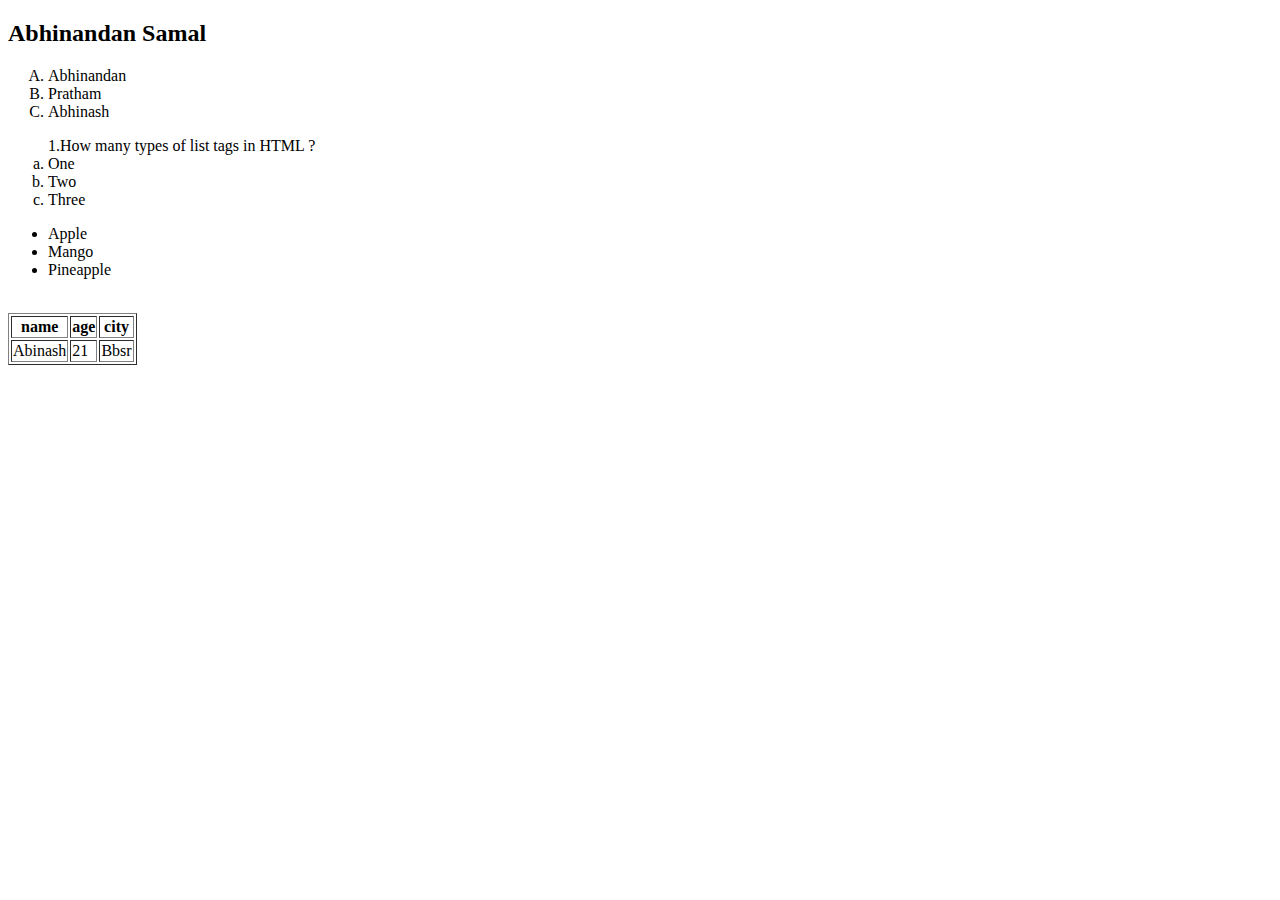
==== HTML/class-2/index.html @ 65dc5fd0 "FALCON-5.0" ====
<!DOCTYPE html>
<html lang="en">
<head>
    <meta charset="UTF-8">
    <meta name="viewport" content="width=device-width, initial-scale=1.0">
    <title>Document</title>
</head>
<body>
 <h2>Abhinandan Samal</h2>   
</body>
</html>

<ol type="A">
    <li>Abhinandan</li>
    <li>Pratham</li>
    <li>Abhinash</li>
</ol>

<ol type="a">
    1.How many types of list tags in HTML ?
    <li>One</li>
    <li>Two</li>
    <li>Three</li>
</ol>

<ul>
   <li>Apple</li>
   <li>Mango</li>
   <li>Pineapple</li>
   </ul>

   
   <table border="1px">
    <tr>
        <th>name</th>
        <th>age </th>
        <th>city</th>
    </tr>

    <tr>
        <td>Abinash</td>
        <td>21</td>
        <td>Bbsr</td>
    </tr>
</table>
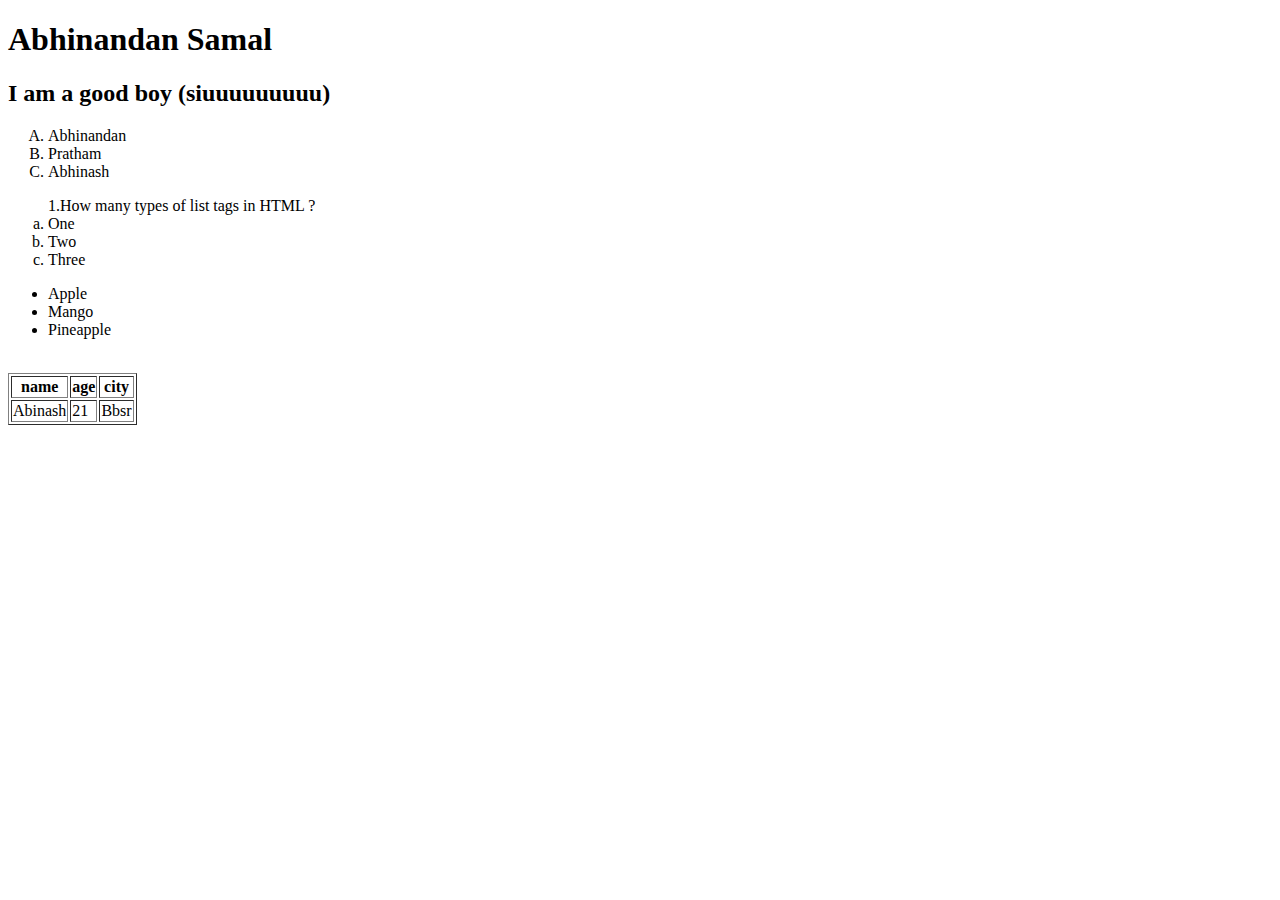
==== commit 6d746b0a: "Falcon-5.0" ====
--- a/HTML/class-2/index.html
+++ b/HTML/class-2/index.html
@@ -6,7 +6,9 @@
     <title>Document</title>
 </head>
 <body>
- <h2>Abhinandan Samal</h2>   
+ <h1>Abhinandan Samal</h1>
+ <h2>I am a good boy <span>(siuuuuuuuuu)</span></h2>  
+
 </body>
 </html>
 
@@ -44,4 +46,3 @@
     </tr>
 </table>
 
-
